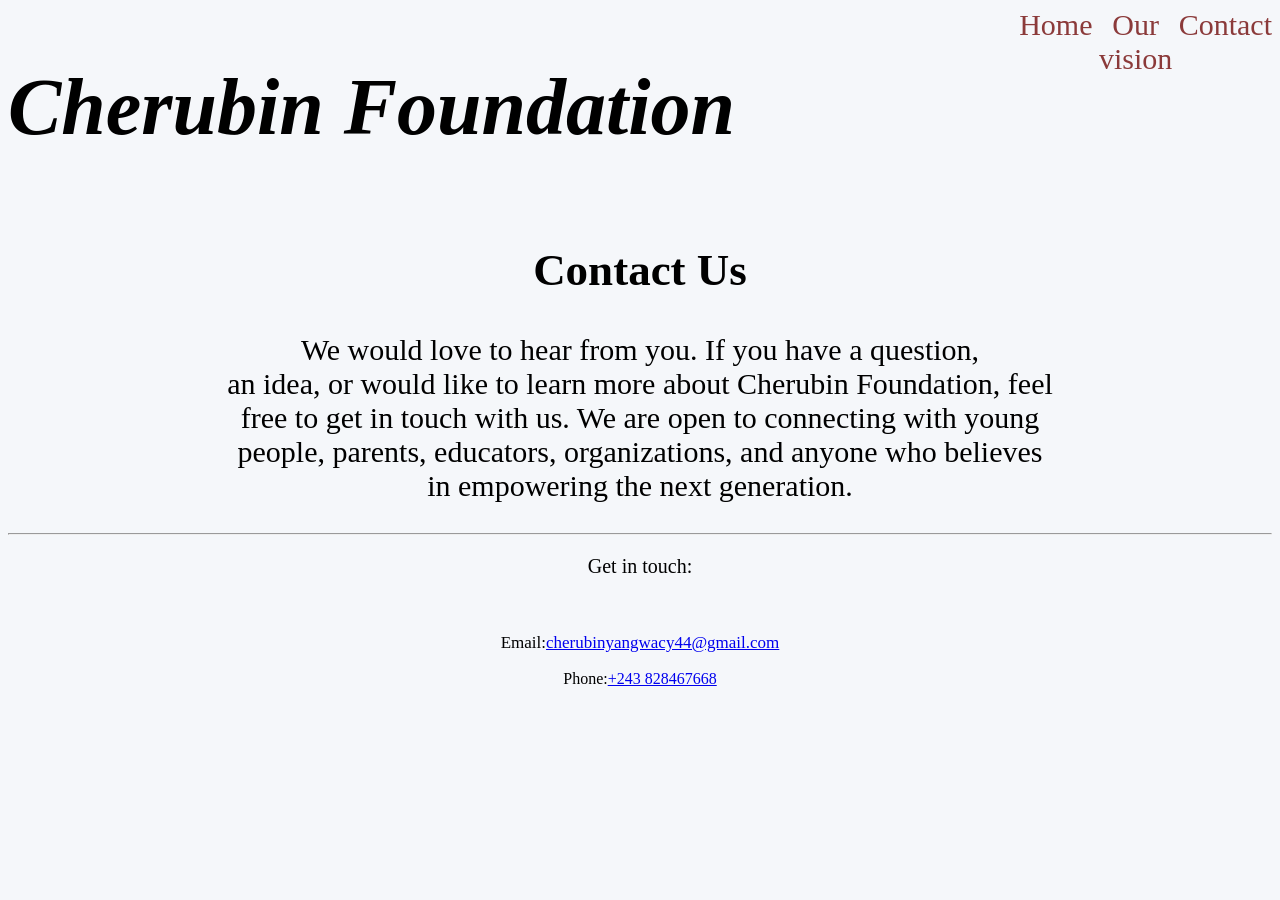
==== contact.html @ b649a238 "This is a version of Cherubin Foundation" ====
<!DOCTYPE html>
<html lang="en">
<head>
    <meta charset="UTF-8">
    <meta name="viewport" content="width=device-width, initial-scale=1.0">
    <title>Cherubin Founation</title>
</head>
<link rel="stylesheet" href="style.css">
<body>
    <header class="ZZ">

    <h1 class="AA"><strong>Cherubin</strong> Foundation</h1>
    <div class="YY">
    <a class="link" href="index.html">Home</a>
    <a class="link" href="service.html">Our vision</a>
    <a class="link" href="#">Contact</a>
    </div>

    </header>

    <h2 class="MM"><strong>Contact Us</strong></h2>

    <p class="LL">We would love to hear from you. If you have a question, <br>
        an idea, or would like to learn more about Cherubin Foundation, feel<br>
            free to get in touch with us. We are open to connecting with young<br>
                people, parents, educators, organizations, and anyone who believes<br>
                    in empowering the next generation.</p>

                    <hr>

                    <p class="NN">Get in touch:</p>

                    <br>

                    <p class="GG">Email:<a href="mailto:cherubinyangwacy44@gmail.com">cherubinyangwacy44@gmail.com</a></p>
                    <p class="OO">Phone:<a href="Tel:+243 828467668">+243 828467668</a></p>

    
</body>
</html>
---- style.css ----
body{
    text-align: center;
    background-color: #f5f7fa;
}

.AA{
    font-size:80px;
    font-style: italic;
}
.YY{

display: flex;
justify-content: space-evenly;
width: 20%;
font-size: 30px;
font-weight: lighter;
}
.YY a{
    text-decoration: none;
    color:#8b3a3a
}
.YY:hover a{

    color:red;
    font-weight: bold;
}

.ZZ{

    display:flex;
    justify-content: space-between;

}
.SS{

    font-size: 45px;
}
.BB{

    font-size: 30px;
}
.EE{

    font-size: 30px;
}
.CC{
    font-size: 45px;
    color:#8b3a3a;
}
.FF{
    font-size: 30px;
}
.KK{
    font-size: 30px;
}
.XX{
    font-size: 45px;
}
.MM{
    font-size: 45px;
}
.LL{
    font-size: 30px;
}
.GG{
    font-size: 17px;
}
.NN{
    font-size:20px;
}
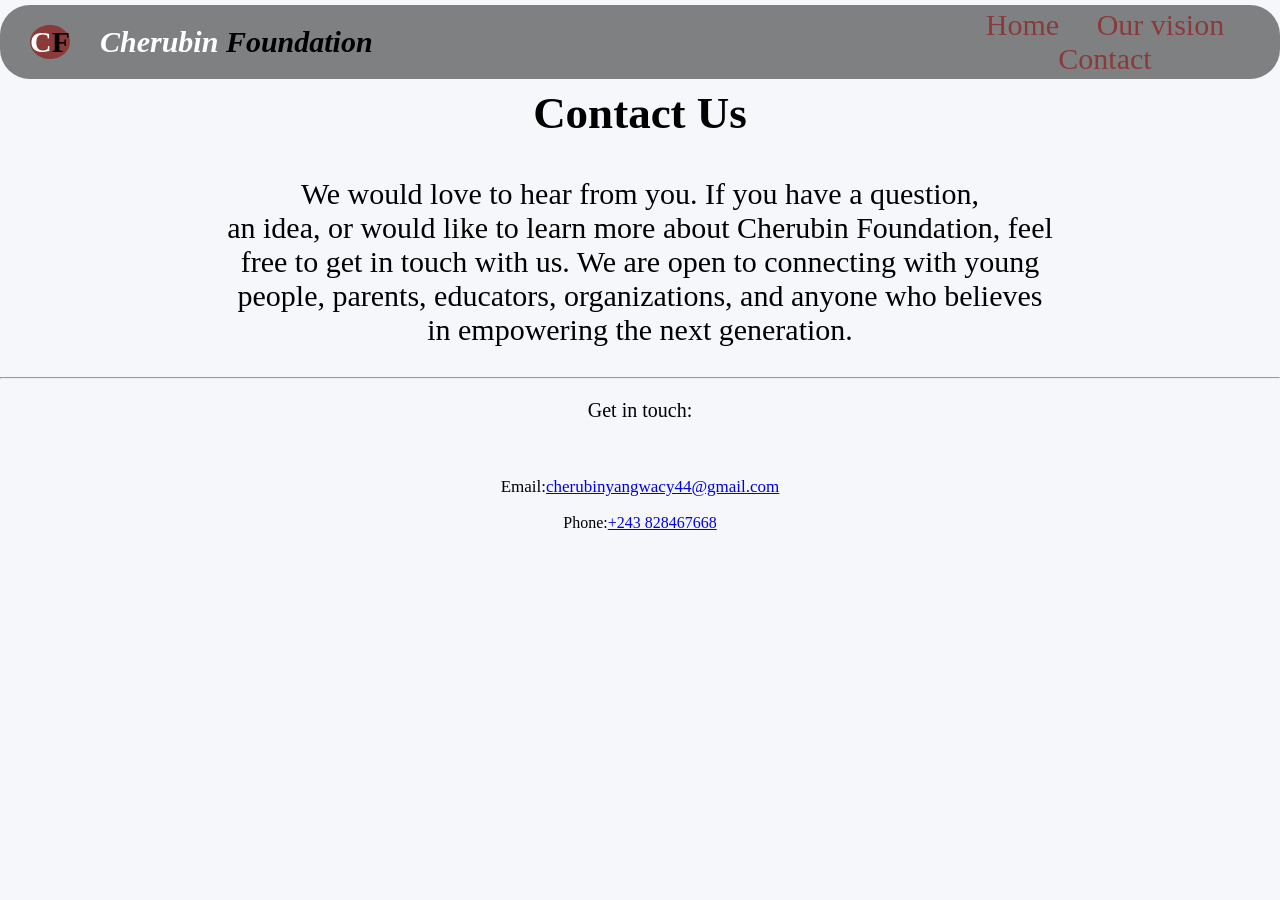
==== commit 19b7b01f: "I add the logo" ====
--- a/contact.html
+++ b/contact.html
@@ -8,8 +8,10 @@
 <link rel="stylesheet" href="style.css">
 <body>
     <header class="ZZ">
-
-    <h1 class="AA"><strong>Cherubin</strong> Foundation</h1>
+        <div class="logo">
+            <h1 class="my_logo"><strong style="color: white;">C</strong>F</h1>
+            <h1 class="AA"><strong style="color: white;">Cherubin</strong> Foundation</h1>
+        </div>
     <div class="YY">
     <a class="link" href="index.html">Home</a>
     <a class="link" href="service.html">Our vision</a>
@@ -17,7 +19,7 @@
     </div>
 
     </header>
-
+    <main>
     <h2 class="MM"><strong>Contact Us</strong></h2>
 
     <p class="LL">We would love to hear from you. If you have a question, <br>
@@ -26,15 +28,18 @@
                 people, parents, educators, organizations, and anyone who believes<br>
                     in empowering the next generation.</p>
 
-                    <hr>
+    <hr>
 
-                    <p class="NN">Get in touch:</p>
+    <p class="NN">Get in touch:</p>
 
-                    <br>
+    <br>
 
-                    <p class="GG">Email:<a href="mailto:cherubinyangwacy44@gmail.com">cherubinyangwacy44@gmail.com</a></p>
-                    <p class="OO">Phone:<a href="Tel:+243 828467668">+243 828467668</a></p>
+    <p class="GG">Email:<a href="mailto:cherubinyangwacy44@gmail.com">cherubinyangwacy44@gmail.com</a></p>
+    <p class="OO">Phone:<a href="Tel:+243 828467668">+243 828467668</a></p>
 
-    
+            
+    </main>
+
+
 </body>
 </html>
--- a/style.css
+++ b/style.css
@@ -1,38 +1,61 @@
 body{
     text-align: center;
     background-color: #f5f7fa;
+    margin: 0;
+    padding: 0;
 }
-
+.logo{
+    display: flex;
+    padding-left: 30px;
+}
+.my_logo{
+    background-color: #8b3a3a;
+    padding: auto;
+    border-radius: 50%;
+    text-align: center;
+    font-size: 30px;
+}
 .AA{
-    font-size:80px;
+    font-size:30px;
     font-style: italic;
+    padding-left: 30px;
 }
 .YY{
-
-display: flex;
-justify-content: space-evenly;
-width: 20%;
-font-size: 30px;
-font-weight: lighter;
+    font-size: 30px;
+    font-weight: lighter;
+    margin: auto 0;
+    width: 25%;
 }
 .YY a{
     text-decoration: none;
-    color:#8b3a3a
+    color:#8b3a3a;
+        padding-right: 30px;
+
+
 }
 .YY:hover a{
 
     color:red;
     font-weight: bold;
+    font-size: 30px;
 }
 
 .ZZ{
 
     display:flex;
     justify-content: space-between;
-
+    position: fixed;
+    background-color: rgba(0, 0, 0, 0.483);
+    top: 5px;
+    left: 0;
+    width: 100%;
+    border-radius: 30px;
+}
+main{
+    padding-top: 50px;
 }
 .SS{
-
+    margin-top: 40px;
     font-size: 45px;
 }
 .BB{
